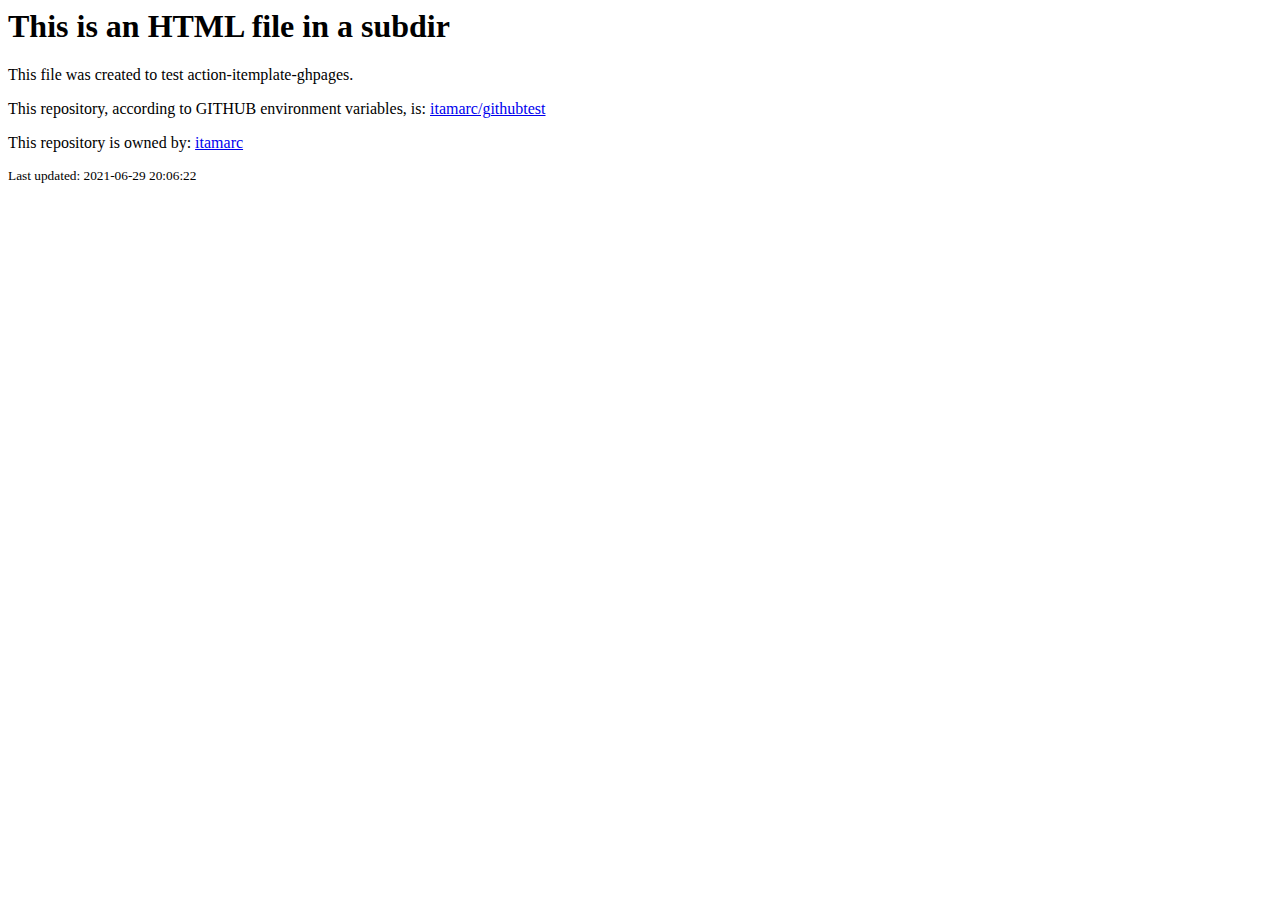
==== docs/subdir1/index.html @ ea122c92 "action-itemplate-ghpages: Updated content" ====
<html>
<head><title>itamarc/githubtest</title></head>
<body>

<h1>This is an HTML file in a subdir</h1>

<p>This file was created to test action-itemplate-ghpages.

<p>This repository, according to GITHUB environment variables, is: <a href="https://github.com/itamarc/githubtest">itamarc/githubtest</a>

<p>This repository is owned by: <a href="https://github.com/itamarc">itamarc</a>

<p><small>Last updated: 2021-06-29 20:06:22</small>

</body></html>
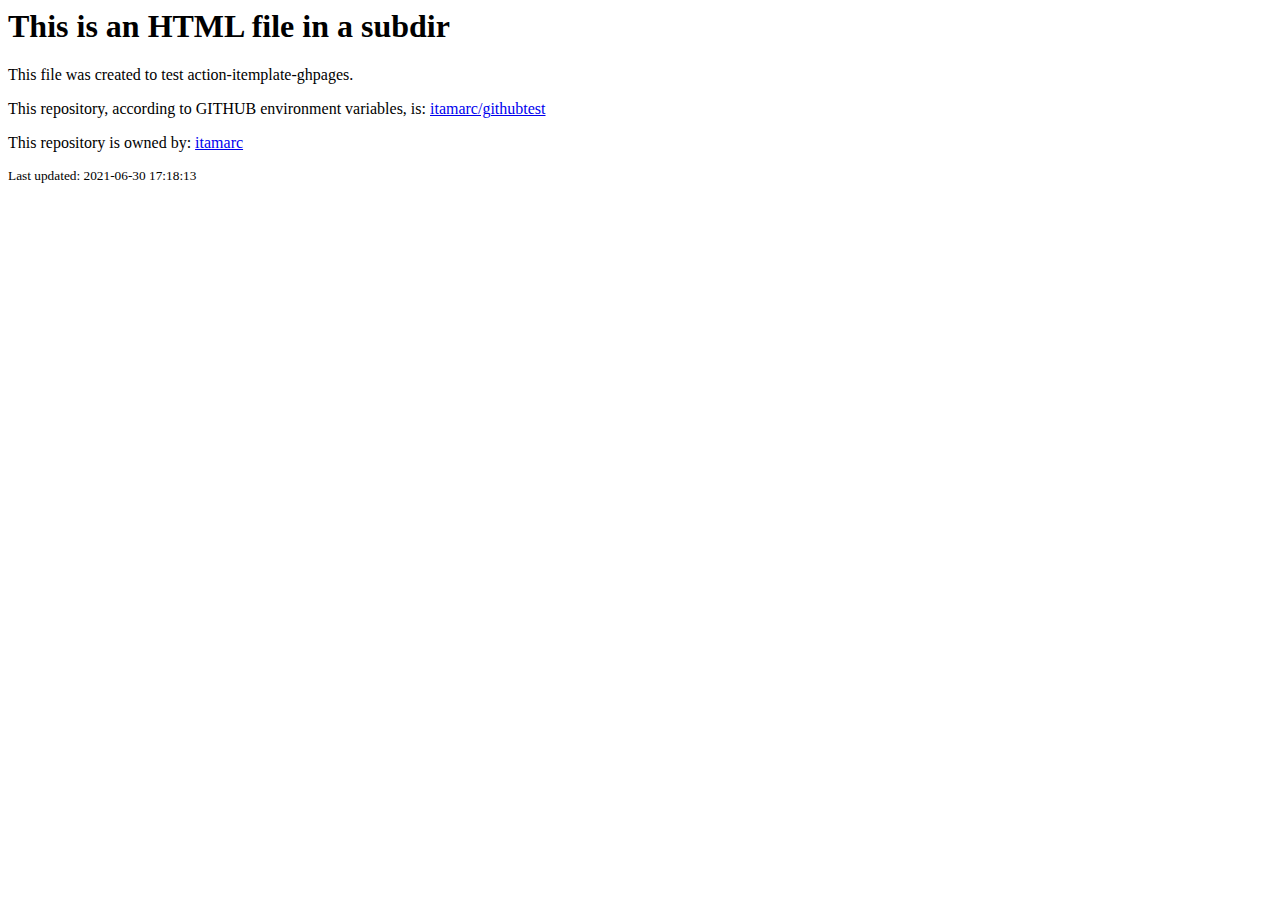
==== commit d4b4918a: "action-itemplate-ghpages: Updated content" ====
--- a/docs/subdir1/index.html
+++ b/docs/subdir1/index.html
@@ -10,6 +10,6 @@
 
 <p>This repository is owned by: <a href="https://github.com/itamarc">itamarc</a>
 
-<p><small>Last updated: 2021-06-29 20:06:22</small>
+<p><small>Last updated: 2021-06-30 17:18:13</small>
 
 </body></html>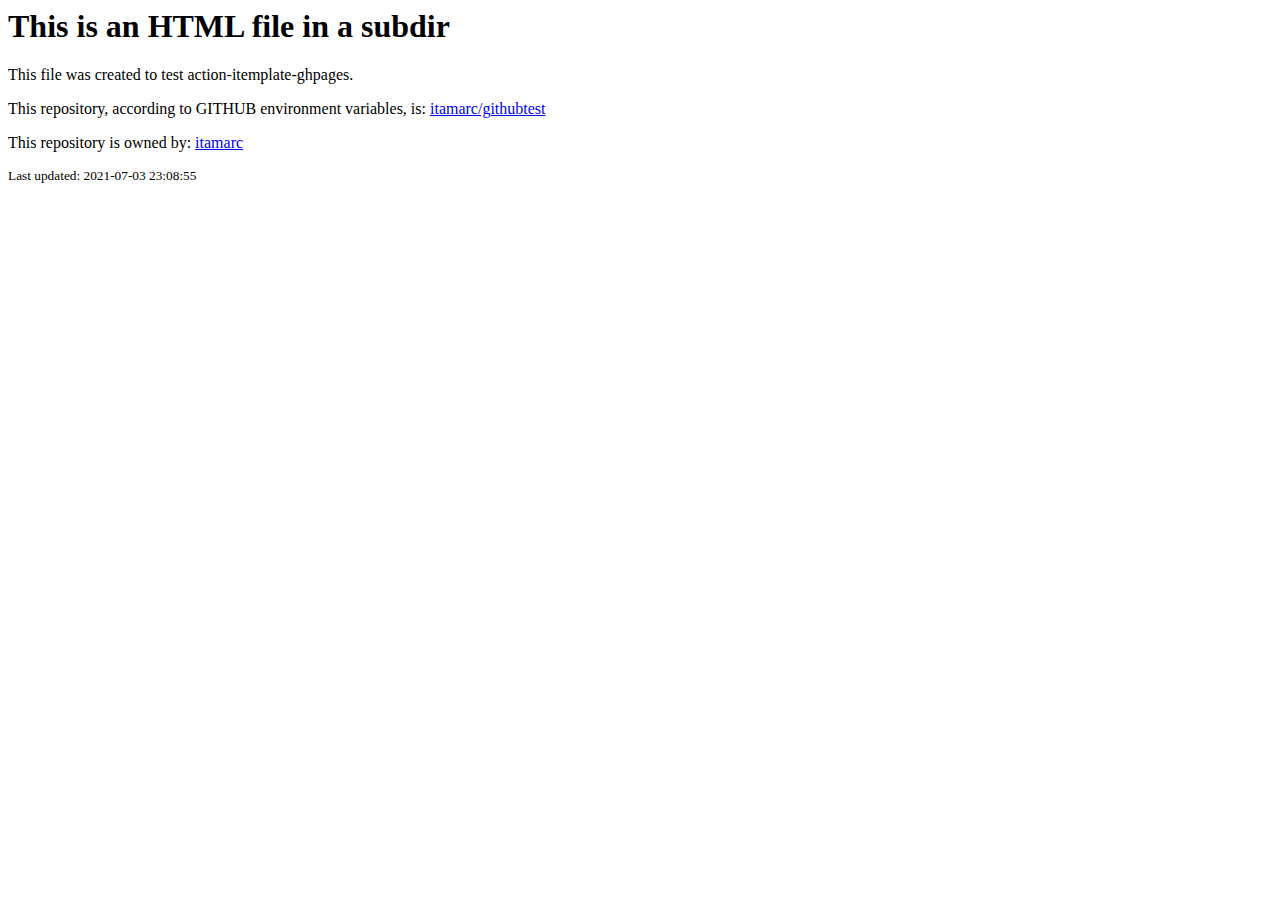
==== commit 41ff5a0f: "action-itemplate-ghpages: Updated content" ====
--- a/docs/subdir1/index.html
+++ b/docs/subdir1/index.html
@@ -10,6 +10,6 @@
 
 <p>This repository is owned by: <a href="https://github.com/itamarc">itamarc</a>
 
-<p><small>Last updated: 2021-06-30 17:18:13</small>
+<p><small>Last updated: 2021-07-03 23:08:55</small>
 
 </body></html>